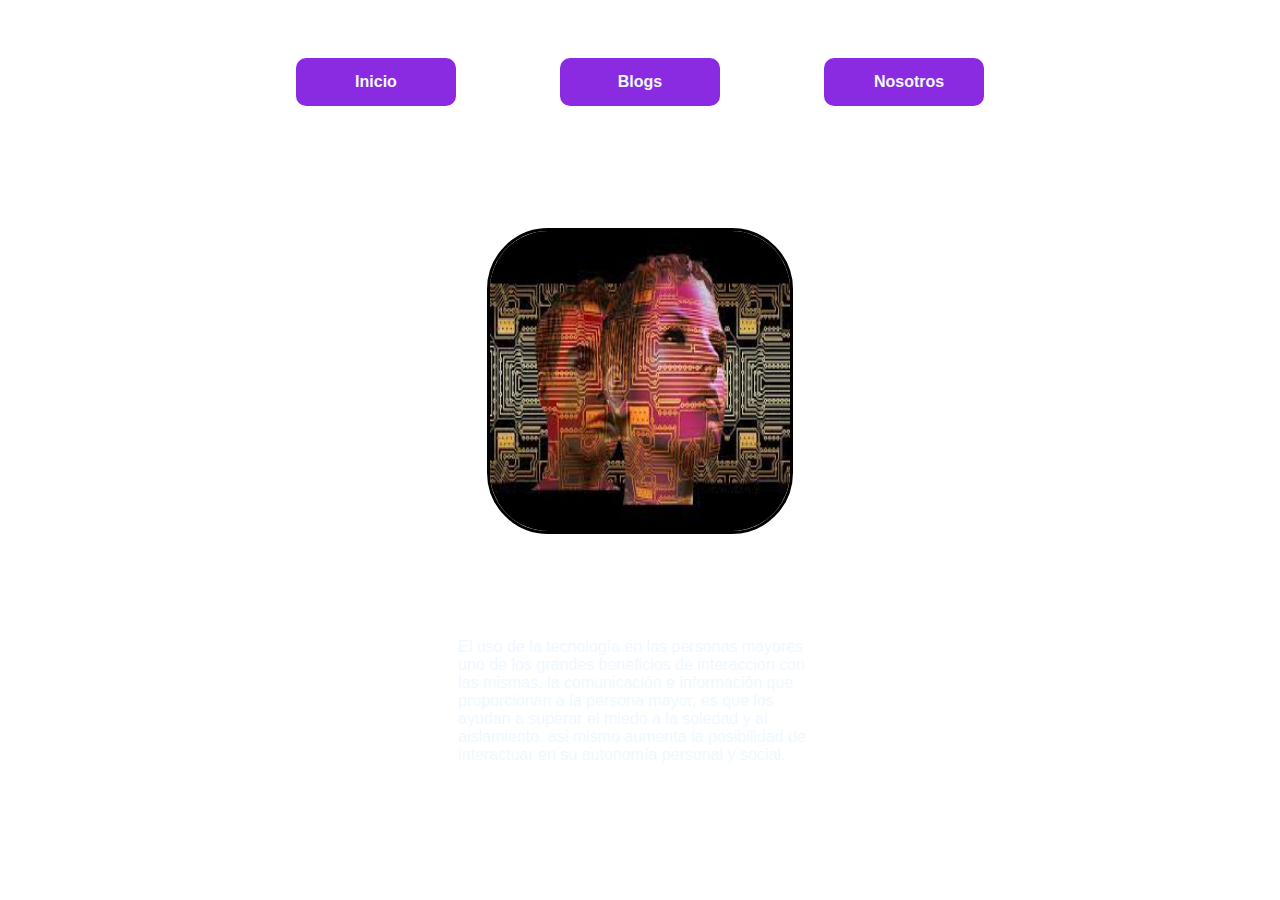
==== Index.html @ 8a844c6e "Add files via upload" ====
<!DOCTYPE html>
<html lang="es">
<head>
<title>Index</title>
<link rel="stylesheet" href="1. style.css">

</head>
<body>
     
    <DIv style="text-align: center;">
        
<a href="C:\Users\Cristian\Documents\Practica\Ayudas\2. Inicio.html">Inicio</a>
    <a href="https://blogs.vmware.com/latam/2018/05/tecnologia-inteligente-para-los-adultos-mayores.html">Blogs</a>
    <a href="https://www.vmware.com/es/company.html">Nosotros</a> 
</DIv><br><br><br><br>
     
            <div style="text-align: center;"><img src="Control.jpg" class="Control.1"></div><br>

<ul>
        <p class="texto"> 
            
           <div> 
        El uso de la tecnología en las personas mayores uno de los grandes beneficios de
            interaccion con las mismas. la comunicación e información que proporcionan a la persona
                      mayor, es que los ayudan a superar el miedo a la soledad y al aislamiento.
       asi mismo aumenta la posibilidad de interactuar en su autonomía personal y social.</div>
            <p>
            </ul>
            
      

</body>
</html>
---- 1. style.css ----
body{
background-image: url(Imagen/Img1.jpg);
background-size: cover;
background-repeat: no-repeat;
background-position: center;
background-attachment: fixed;
  }
  a{
    display: block;
    width: 60px;
    font-family: 'Franklin Gothic Medium', 'Arial Narrow', Arial, sans-serif;
    font-weight: 700;
    border-radius: 10px;
    margin: 50px 50PX;
    padding: 15px 50px;
    background-color: blueviolet;
    color: aliceblue;
    text-decoration: none;
    display: inline-block;
    text-align: center;

  }

a:hover {
  background-color: mediumturquoise;
}

img{
  height: 300px;
  width:300px ;
  border-color: black;
  border-style:solid ;
  border-radius: 20%;
}

ul{
  float: left;
  font-family: 'Franklin Gothic Medium', 'Arial Narrow', Arial, sans-serif;
  color: aliceblue;
  text-align-last: left;
  padding: 50px 450px;
}
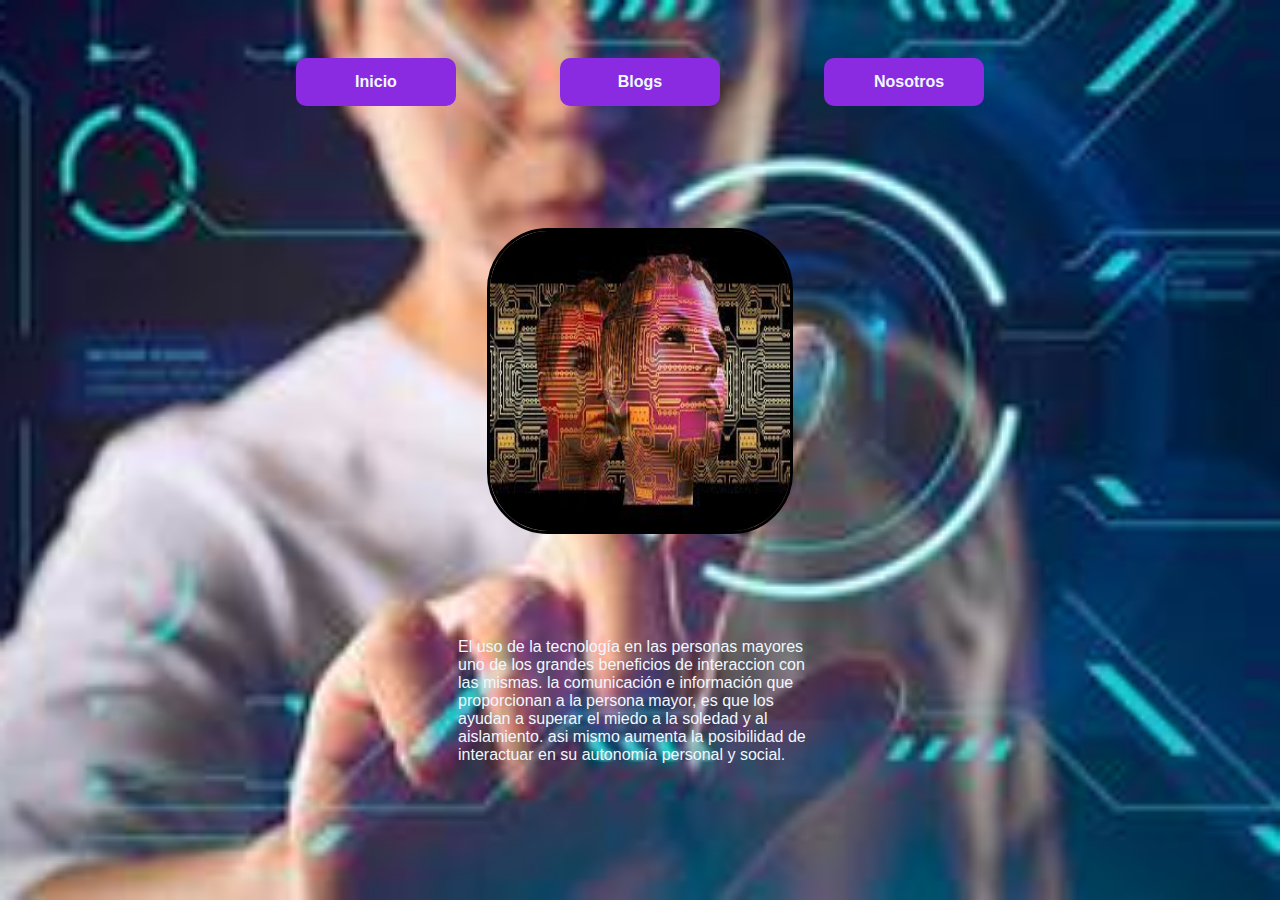
==== commit fea684ce: "Update Index.html" ====
--- a/Index.html
+++ b/Index.html
@@ -9,7 +9,7 @@
      
     <DIv style="text-align: center;">
         
-<a href="C:\Users\Cristian\Documents\Practica\Ayudas\2. Inicio.html">Inicio</a>
+<a href="2. Inicio.html">Inicio</a>
     <a href="https://blogs.vmware.com/latam/2018/05/tecnologia-inteligente-para-los-adultos-mayores.html">Blogs</a>
     <a href="https://www.vmware.com/es/company.html">Nosotros</a> 
 </DIv><br><br><br><br>
@@ -30,4 +30,4 @@
       
 
 </body>
-</html>+</html>
--- a/1. style.css
+++ b/1. style.css
@@ -1,6 +1,6 @@
 
   body{
-background-image: url(Imagen/Img1.jpg);
+background-image: url(Img1.jpg);
 background-size: cover;
 background-repeat: no-repeat;
 background-position: center;
@@ -40,4 +40,4 @@
   color: aliceblue;
   text-align-last: left;
   padding: 50px 450px;
-}+}
